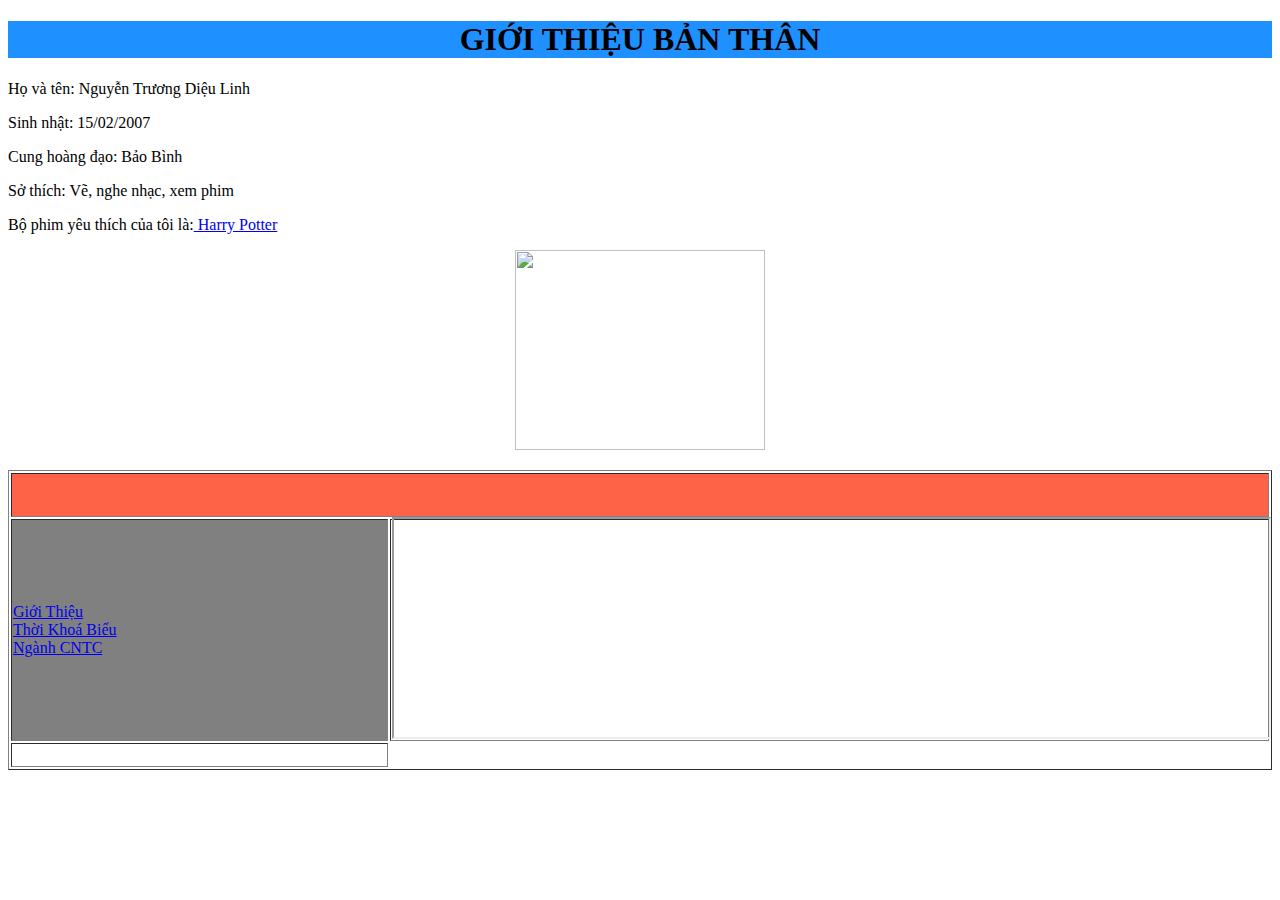
==== home.html @ 02411640 "Rename index.html to home.html" ====
<!DOCTYPE html>
<html>

<head>
  <meta charset="utf-8">
  <meta name="viewport" content="width=device-width">
  <title> BÀI TẬP TIN HỌC LỚP 12</title>
  <link href="style.css" rel="stylesheet" type="text/css" />
</head>

<body>
  <center>
    <h1 style="background-color:DodgerBlue;"> GIỚI THIỆU BẢN THÂN </h1>
  </center>
  <p>
    Họ và tên: Nguyễn Trương Diệu Linh
  <p>
    Sinh nhật: 15/02/2007
  <p>
    Cung hoàng đạo: Bảo Bình
  <p>
    Sở thích: Vẽ, nghe nhạc, xem phim
  <p>
    Bộ phim yêu thích của tôi là:<a href=https://m.youtube.com/watch?v=aE_R7XfWLLk&pp=ygUQI2hhcnJ5cG90dGVydGFwMQ%3D%3D>
      Harry Potter </a>
    <center> <img src="https://www.techadvisor.com/wp-content/uploads/2022/06/harry_potter.jpg?quality=50&strip=all"
        width="250" height="200"></center>
  </p>
  <script src="script.js"></script>
</body>

</html>
</p>
  <script src="script.js"></script>
</body>
 <head>
   <body>
     <table border="1" width="100%" height="300px">
       <tr>
           <td colspan="2" height="40px" bgcolor="tomato">
           <center
         </td>
    </tr>
    <tr>
      <td width="30%" bgcolor="gray">
        <a href="contents/gioithieu.html" target="Noidung"> Giới Thiệu</a> <br>
        <a href="contents/tkb.html" target="Noidung"> Thời Khoá Biểu</a> <br>
        <a href="contents/Ngành CNTC.html" target="Noidung"> Ngành CNTC</a> <br>
      </td>
      <td>
        <iframe name="Nội Dung" width="100%" height="100%"></iframe>
      </td>
    </tr>
      <tr>
         <td height="20px">

         </td>
       </tr>
     </table>
   </body>
 </head>
</html>
---- style.css ----
html {
  height: 100%;
  width: 100%;
}
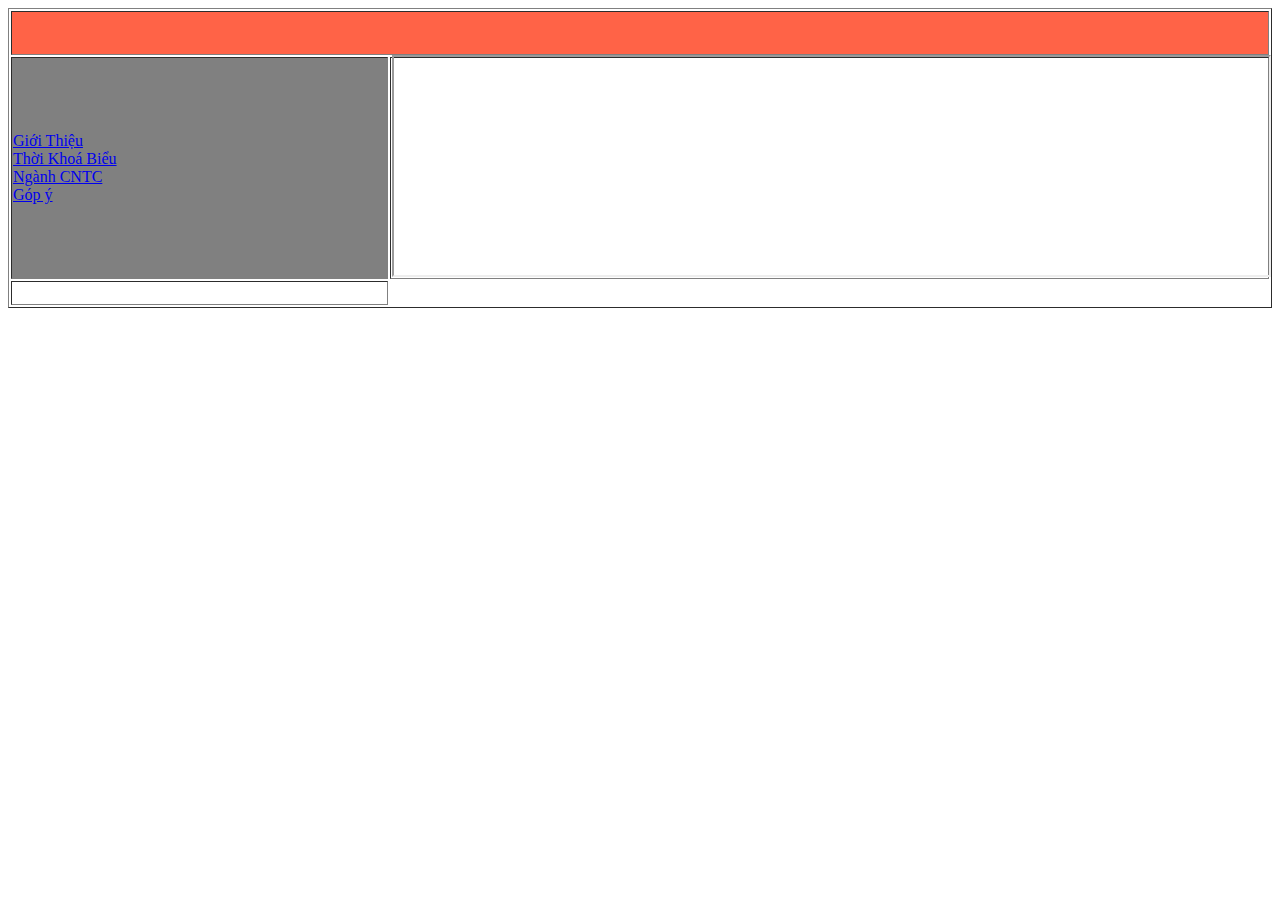
==== commit f9c29197: "Update home.html" ====
--- a/home.html
+++ b/home.html
@@ -1,39 +1,10 @@
 <!DOCTYPE html>
-<html>
-
 <head>
   <meta charset="utf-8">
   <meta name="viewport" content="width=device-width">
   <title> BÀI TẬP TIN HỌC LỚP 12</title>
   <link href="style.css" rel="stylesheet" type="text/css" />
 </head>
-
-<body>
-  <center>
-    <h1 style="background-color:DodgerBlue;"> GIỚI THIỆU BẢN THÂN </h1>
-  </center>
-  <p>
-    Họ và tên: Nguyễn Trương Diệu Linh
-  <p>
-    Sinh nhật: 15/02/2007
-  <p>
-    Cung hoàng đạo: Bảo Bình
-  <p>
-    Sở thích: Vẽ, nghe nhạc, xem phim
-  <p>
-    Bộ phim yêu thích của tôi là:<a href=https://m.youtube.com/watch?v=aE_R7XfWLLk&pp=ygUQI2hhcnJ5cG90dGVydGFwMQ%3D%3D>
-      Harry Potter </a>
-    <center> <img src="https://www.techadvisor.com/wp-content/uploads/2022/06/harry_potter.jpg?quality=50&strip=all"
-        width="250" height="200"></center>
-  </p>
-  <script src="script.js"></script>
-</body>
-
-</html>
-</p>
-  <script src="script.js"></script>
-</body>
- <head>
    <body>
      <table border="1" width="100%" height="300px">
        <tr>
@@ -46,6 +17,8 @@
         <a href="contents/gioithieu.html" target="Noidung"> Giới Thiệu</a> <br>
         <a href="contents/tkb.html" target="Noidung"> Thời Khoá Biểu</a> <br>
         <a href="contents/Ngành CNTC.html" target="Noidung"> Ngành CNTC</a> <br>
+        <a href="contents/bai7-nv2.html" target="Noidung"> Góp ý</a> <br>
+
       </td>
       <td>
         <iframe name="Nội Dung" width="100%" height="100%"></iframe>
